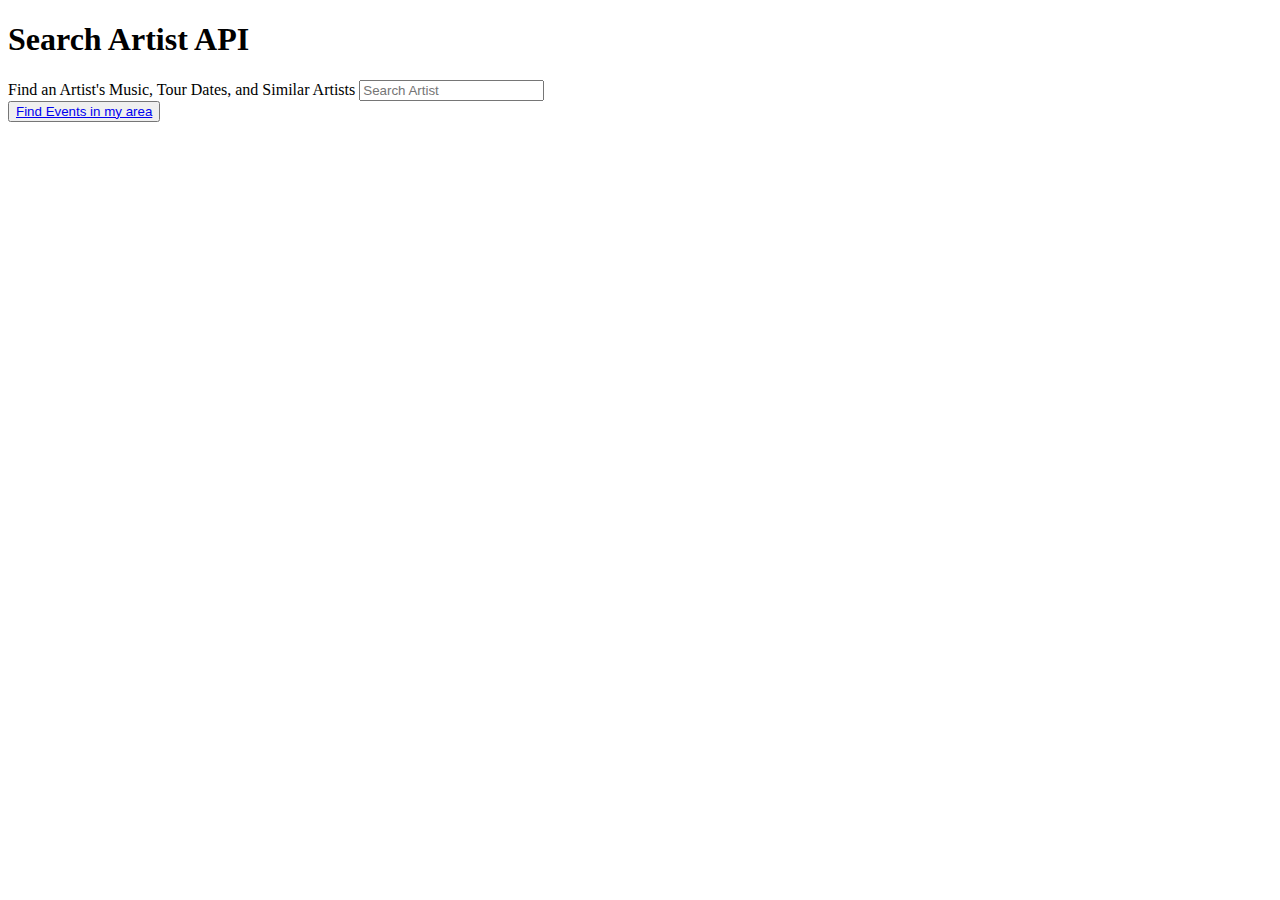
==== homepage/index.html @ 0dad2dfa "Update and rename homepage.html to index.html" ====
<!doctype html>
<html>
<head>
  <meta charset="UTF-8">
  <meta name="viewport" content="width=device-width, initial-scale=1.0">
  <link rel="stylesheet" href="https://cdn.korzh.com/metroui/v4.5.1/css/metro-all.min.css">
  <link rel="stylesheet" href="https://cdnjs.cloudflare.com/ajax/libs/font-awesome/5.11.2/css/all.min.css">
  <link rel="stylesheet" type="text/css" href="./style.css" />
</head>
<body>
    <header>
        <h1>Search Artist API</h1>
    </header>
    <div class="container" id="artist-search">
        <div class="card p-3">
            <form>
                <label>Find an Artist's Music, Tour Dates, and Similar Artists</label>
                <input type="text" placeholder="Search Artist" data-role="input" data-search-button="true" id="search-artist-input">
            </form>
            <!-- <form class="block" id="event-search">
                <label>Pick a Date Range and Location to find Events in your Area</label>
                <input type="text" data-role="calendarpicker"  data-dialog-mode="true" id="start-date"> to <input type="text" data-role="calendarpicker"  data-dialog-mode="true" id="end-date">
                <input type="text" placeholder="Enter Zipcode, City, or State" id="location-input">
            </form> -->
            <button class="button shadowed" id="event-search-btn">
                <a href="./searchpage.html">Find Events in my area</a>
            </button>
        </div>
    </div>
    <script src="https://cdn.korzh.com/metroui/v4.5.1/js/metro.min.js"></script>
    <script src="./index.js"></script>
</body>
</html>
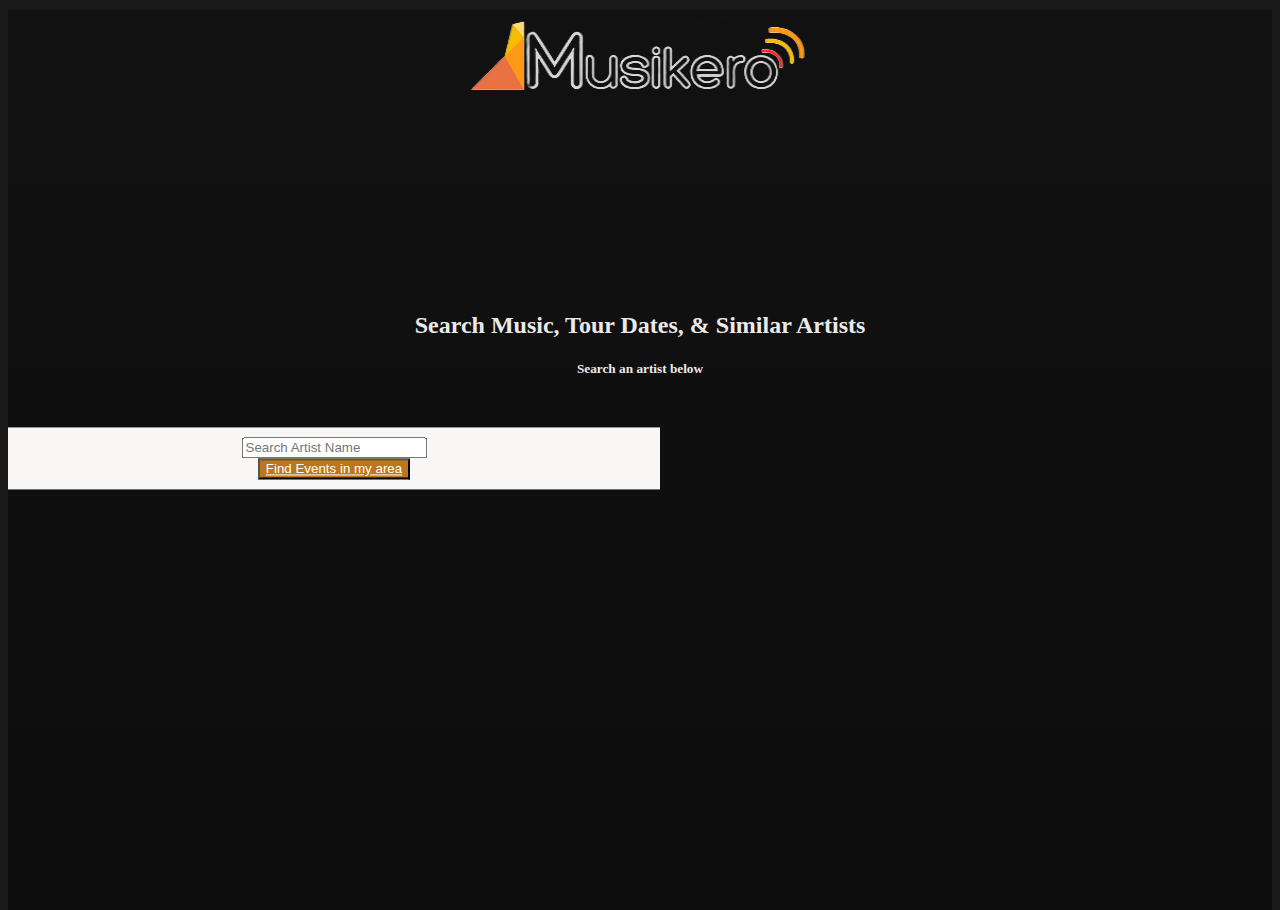
==== commit 0e3dda4a: "Styled homepage and added logo" ====
--- a/homepage/index.html
+++ b/homepage/index.html
@@ -1,3 +1,4 @@
+
 <!doctype html>
 <html>
 <head>
@@ -5,29 +6,36 @@
   <meta name="viewport" content="width=device-width, initial-scale=1.0">
   <link rel="stylesheet" href="https://cdn.korzh.com/metroui/v4.5.1/css/metro-all.min.css">
   <link rel="stylesheet" href="https://cdnjs.cloudflare.com/ajax/libs/font-awesome/5.11.2/css/all.min.css">
-  <link rel="stylesheet" type="text/css" href="./style.css" />
+  <link rel="stylesheet" type="text/css" href="index.css">
 </head>
 <body>
-    <header>
-        <h1>Search Artist API</h1>
-    </header>
-    <div class="container" id="artist-search">
-        <div class="card p-3">
-            <form>
-                <label>Find an Artist's Music, Tour Dates, and Similar Artists</label>
-                <input type="text" placeholder="Search Artist" data-role="input" data-search-button="true" id="search-artist-input">
-            </form>
-            <!-- <form class="block" id="event-search">
-                <label>Pick a Date Range and Location to find Events in your Area</label>
-                <input type="text" data-role="calendarpicker"  data-dialog-mode="true" id="start-date"> to <input type="text" data-role="calendarpicker"  data-dialog-mode="true" id="end-date">
-                <input type="text" placeholder="Enter Zipcode, City, or State" id="location-input">
-            </form> -->
-            <button class="button shadowed" id="event-search-btn">
-                <a href="./searchpage.html">Find Events in my area</a>
-            </button>
+    <div class="hero-image">
+        <header>
+            <img src="./logo2.png">
+        </header>
+        <div class="hero-text">
+          <h2>Search Music, Tour Dates, & Similar Artists</h2>
+          <h5>Search an artist below</h5>
+            <div class="container" id="artist-search">
+                <div class="card p-3">
+                    <form id="artist-search-form">
+                        <!-- <label>Find an Artist's Music, Tour Dates, and Similar Artists</label> -->
+                        <input type="text" placeholder="Search Artist Name" data-role="input" data-search-button="true" id="search-artist-input">
+                    </form>
+                    <!-- <form class="block" id="event-search">
+                        <label>Pick a Date Range and Location to find Events in your Area</label>
+                        <input type="text" data-role="calendarpicker"  data-dialog-mode="true" id="start-date"> to <input type="text" data-role="calendarpicker"  data-dialog-mode="true" id="end-date">
+                        <input type="text" placeholder="Enter Zipcode, City, or State" id="location-input">
+                    </form> -->
+                    <button class="button shadowed" id="event-search-btn">
+                        <a href="./searchpage.html">Find Events in my area</a>
+                    </button>
+                </div>
+            </div>
         </div>
     </div>
-    <script src="https://cdn.korzh.com/metroui/v4.5.1/js/metro.min.js"></script>
-    <script src="./index.js"></script>
+  <script src="https://ajax.googleapis.com/ajax/libs/jquery/3.6.4/jquery.min.js"></script>
+  <script src="https://cdn.korzh.com/metroui/v4.5.1/js/metro.min.js"></script>
+  <script src="./index.js"></script>
 </body>
 </html>
--- a/homepage/index.css
+++ b/homepage/index.css
@@ -0,0 +1,61 @@
+body, html {
+    height: 100%;
+    background-color: rgb(25, 25, 25);
+}
+
+header {
+    margin: 10px;
+    top: 8%;
+    text-align: center;
+}
+
+.hero-image {
+  background-image: linear-gradient(rgba(0, 0, 0, 0.3), rgba(0, 0, 0, 0.5)), url("https://w.forfun.com/fetch/b8/b8961521ef4b968c5c4ee19f7daefcee.jpeg");
+  height: 100%;
+  width: 100%;
+  background-position: center;
+  background-repeat: no-repeat;
+  background-size: cover;
+  position: relative;
+}
+
+.hero-text {
+  text-align: center;
+  position:relative;
+  top: 30%;
+  left: 50%;
+  transform: translate(-50%, -50%);
+  color: rgb(235, 233, 231);
+}
+
+#artist-search {
+    background-color: rgb(248, 247, 246);
+    color:black;
+    justify-content: center;
+    padding: 10px;
+    width: 50%;
+    position:relative;
+    margin-top: 50px;
+}
+
+input:focus {
+    border: 10px solid #555;
+}
+
+#event-search-btn {
+    background-color: rgb(188, 119, 24);
+}
+
+#event-search-btn:hover {
+    background-color: rgb(1, 17, 31);
+    transform: scale(1.1)
+}
+
+a:link {
+   color: white; 
+}
+
+a:link:hover {
+    color:white;
+}
+
